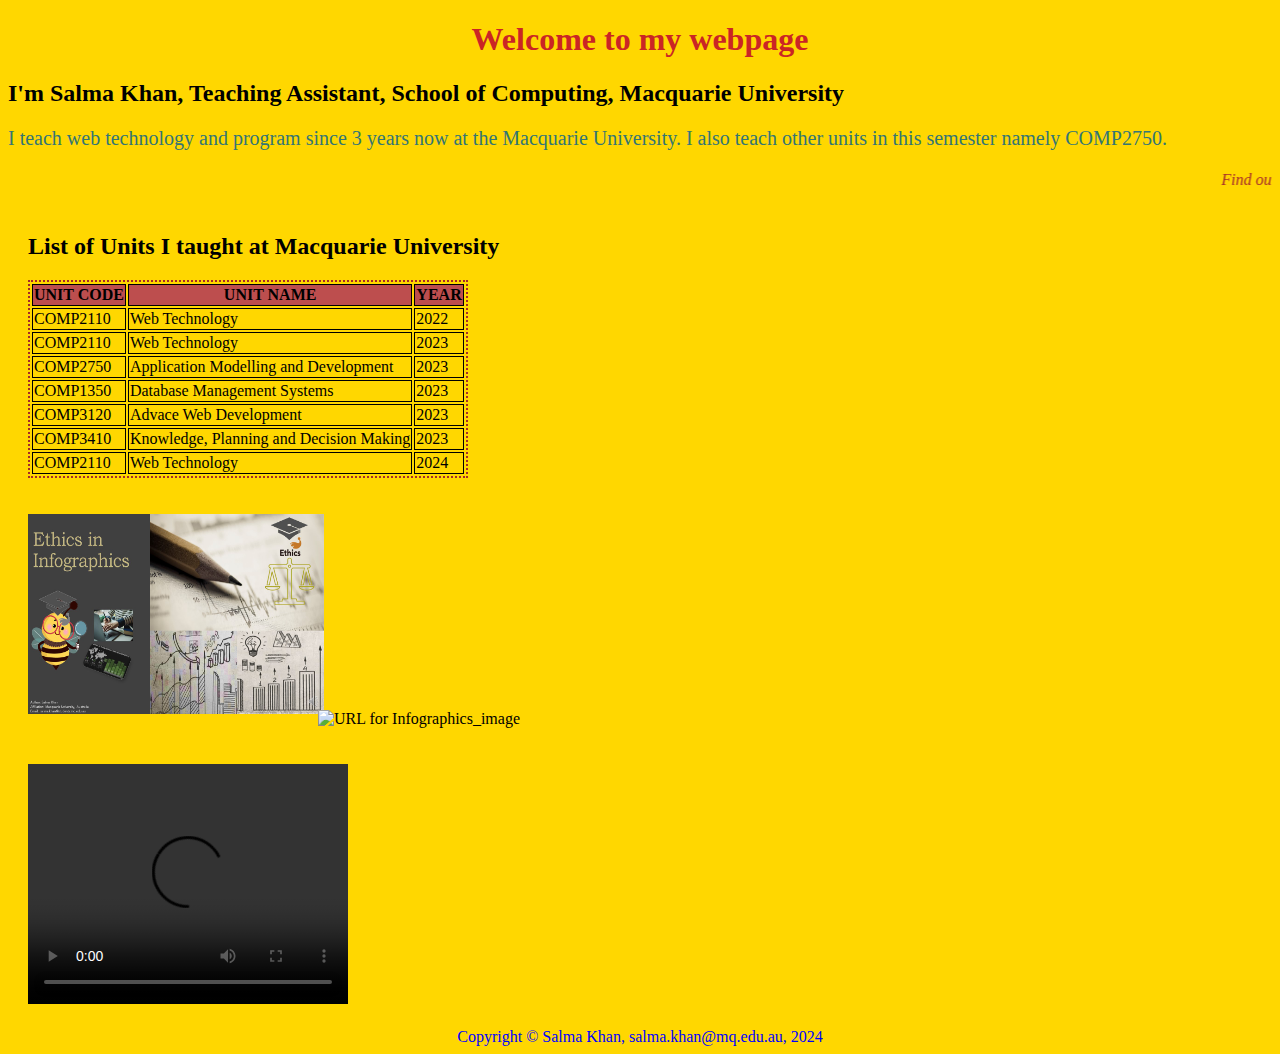
==== week2/index.html @ e1cb3139 "created a web page" ====
<!DOCTYPE html>
<html lang="en">
<head>
    <meta charset="UTF-8">  <!--UTF-8 stands for Unicode transformation format-->
    <meta name="viewport" content="width=device-width, initial-scale=1.0"> 
        <!-- The <meta> tag defines metadata about an HTML document. Metadata is data (information) about data.
        <meta> tags always go inside the <head> element, and are typically used to specify character set, page description, keywords, author of the document, and viewport settings.
        The browser's viewport is the area of the window in which web content can be seen.-->
    <title>Document</title>
    <link rel ="stylesheet" href="style.css">
</head>
<body>
    <header>
        <h1>Welcome to my webpage</h1>
        <h2> I'm Salma Khan, Teaching Assistant, School of Computing, Macquarie University</h2>
        <p> I teach web technology and program since 3 years now at the Macquarie University.
            I also teach other units in this semester namely COMP2750. 
        </p>
        <marquee><em> Find out more about me https://researchers.mq.edu.au/en/persons/salma-khan   </em> &#128512</marquee>
          
        <section id="units_section">
            <h2> List of Units I taught at Macquarie University</h2>
            <table id="units_table"> 
                <tr> 
                    <th>UNIT CODE</th>
                    <th>UNIT NAME</th>
                    <th>YEAR</th>
                </tr>
                <tr> 
                    <td>COMP2110</td>
                    <td>Web Technology</td>
                    <td>2022</td>
                </tr>
                <tr> 
                    <td>COMP2110</td>
                    <td>Web Technology</td>
                    <td>2023</td>
                </tr>
                <tr> 
                    <td>COMP2750</td>
                    <td>Application Modelling and Development</td>
                    <td>2023</td>
                </tr>
                <tr> 
                    <td>COMP1350</td>
                    <td>Database Management Systems</td>
                    <td>2023</td>
                </tr>
                <tr> 
                    <td>COMP3120</td>
                    <td>Advace Web Development</td>
                    <td>2023</td>
                </tr>
                <tr> 
                    <td>COMP3410</td>
                    <td>Knowledge, Planning and Decision Making</td>
                    <td>2023</td>
                </tr>
                <tr> 
                    <td>COMP2110</td>
                    <td>Web Technology</td>
                    <td>2024</td>
                </tr>
            </table>
        </section>
        <section>
            <figure>
                <img src = "images_videos/Infographics_image.jpg" alt="Infographics_image"/>
               <img src = "https://www.freepik.com/free-vector/professional-steps-infographic_5758246.htm#query=infographic&position=2&from_view=keyword&track=sph&uuid=7105a89f-2d9f-4d68-b5bf-7bc2f9f322e3" alt ="URL for Infographics_image"/>
              <!-- <img src = "https://creazilla.com/nodes/3151320-info-clipart"/> -->
            </figure>
        </section>
        <section id="video_section">
            <video width="320" height="240" controls>
                <source src ="images_videos/Infographics_video.mp4" type ="video/mp4">
                <source src ="https://www.youtube.com/watch?v=BPVMB096IRU" type ="video/mp4">
            </video>
        </section>
        <footer>
            Copyright &copy; Salma Khan, salma.khan@mq.edu.au, 2024
        </footer>
    </header>
</body>
</html>
---- week2/style.css ----
body {
    background-color: gold;
    font-family: Georgia, 'Times New Roman', Times, serif;
}

img {
    height:200px;
    width:25%;
    margin-left:-30px;
    padding: 10px;
}

#units_section {
    margin:10px;
    padding: 10px;
}

#units_table {
    border-style:dotted;
    border-width: 2px;
    border-color: brown;
    tr:hover {background-color:burlywood}
    tr:nth-child(1) {background-color: #bd4e4e;}
}

#unit-table, th, td {
    border:1px solid;
    
}

em{
    color: brown;
}

p{
    font-size: 20px;
    font-family:'Times New Roman', Times, serif
    font-style: italic;
    color:rgb(51, 117, 117);
}
h1{
    color: #ca2525;
    text-align: center;
}
footer{
    text-align: center;
    color: blue;
}

#video_section{
    margin: 10px;
    padding: 10px;
}
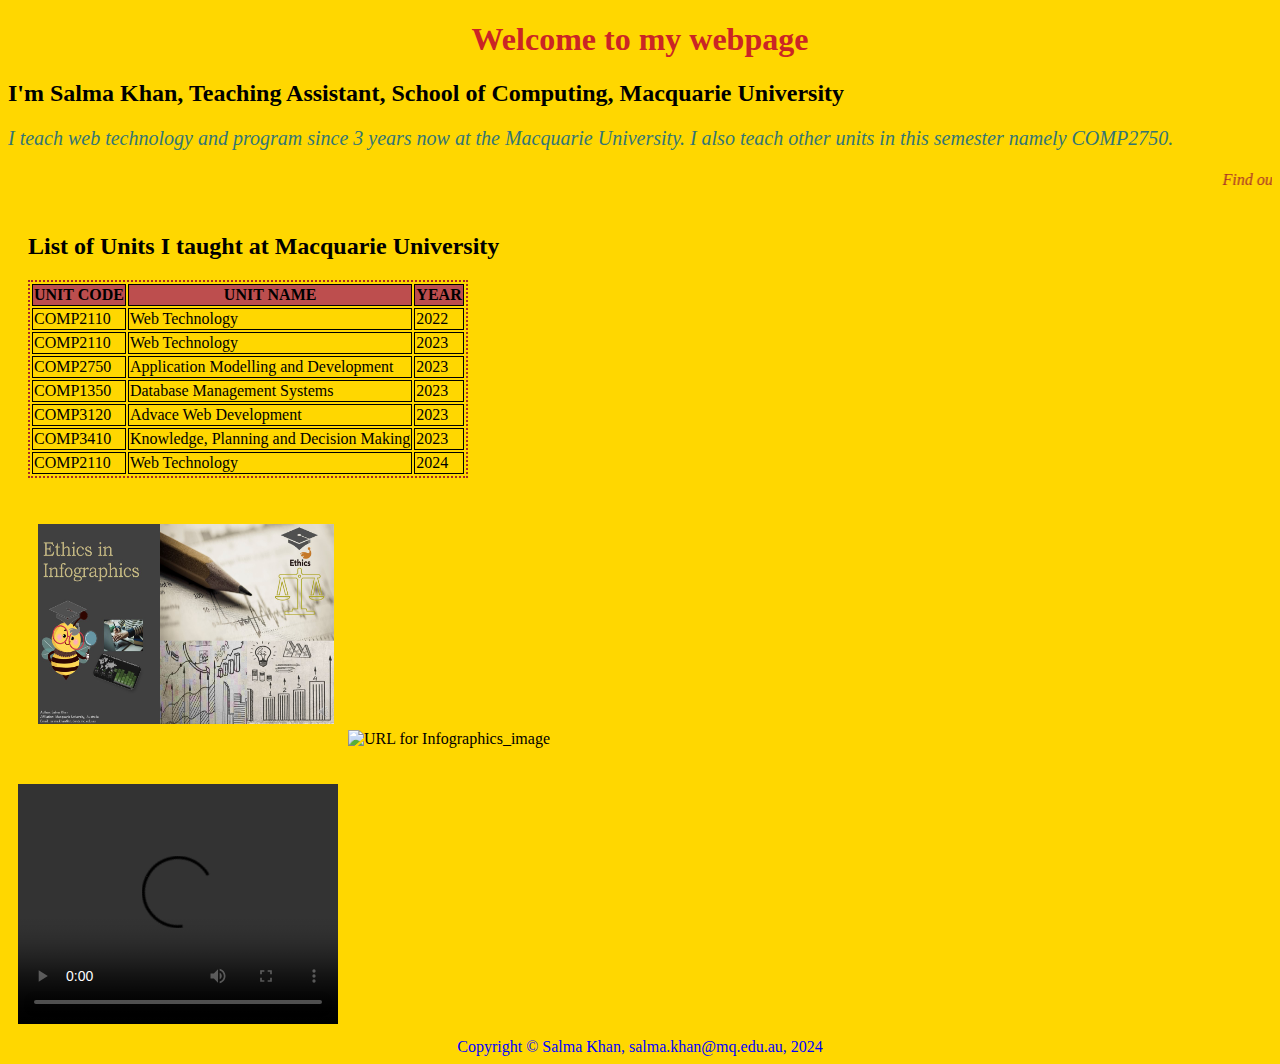
==== commit 21430ea2: "added image and video URLs" ====
--- a/week2/index.html
+++ b/week2/index.html
@@ -16,7 +16,7 @@
         <p> I teach web technology and program since 3 years now at the Macquarie University.
             I also teach other units in this semester namely COMP2750. 
         </p>
-        <marquee><em> Find out more about me https://researchers.mq.edu.au/en/persons/salma-khan   </em> &#128512</marquee>
+        <marquee><em> Find out more about me click here </em> <a href="https://researchers.mq.edu.au/en/persons/salma-khan/">Salma Khan </a>  &#128512</marquee>
           
         <section id="units_section">
             <h2> List of Units I taught at Macquarie University</h2>
@@ -64,18 +64,19 @@
             </table>
         </section>
         <section>
+            <!-- Hot to add image tag watch this video https://www.youtube.com/watch?v=DWkyuVOg41E -->
             <figure>
-                <img src = "images_videos/Infographics_image.jpg" alt="Infographics_image"/>
-               <img src = "https://www.freepik.com/free-vector/professional-steps-infographic_5758246.htm#query=infographic&position=2&from_view=keyword&track=sph&uuid=7105a89f-2d9f-4d68-b5bf-7bc2f9f322e3" alt ="URL for Infographics_image"/>
-              <!-- <img src = "https://creazilla.com/nodes/3151320-info-clipart"/> -->
+               <img src = "images_videos/Infographics_image.jpg" alt="Infographics_image"/> 
+               <img src = "https://media.istockphoto.com/id/1357188352/vector/data-analytics-icons-monoline-series.jpg?s=1024x1024&w=is&k=20&c=ol1Bq6gdy2yE-IGRhbefRJeTm6Wv_gwJ8TDLX4UbNvk=" alt ="URL for Infographics_image"/>
             </figure>
         </section>
         <section id="video_section">
             <video width="320" height="240" controls>
                 <source src ="images_videos/Infographics_video.mp4" type ="video/mp4">
-                <source src ="https://www.youtube.com/watch?v=BPVMB096IRU" type ="video/mp4">
+                <source src ="https://www.youtube.com/embed/s8qjmImu1LQ">
             </video>
-        </section>
+                <embed style="width:280px; height:210px;" src ="https://www.youtube.com/embed/s8qjmImu1LQ"> </embed>
+         </section>
         <footer>
             Copyright &copy; Salma Khan, salma.khan@mq.edu.au, 2024
         </footer>
--- a/week2/style.css
+++ b/week2/style.css
@@ -7,7 +7,7 @@
     height:200px;
     width:25%;
     margin-left:-30px;
-    padding: 10px;
+    padding: 20px;
 }
 
 #units_section {
@@ -34,7 +34,7 @@
 
 p{
     font-size: 20px;
-    font-family:'Times New Roman', Times, serif
+    font-family:'Times New Roman', Times, serif;
     font-style: italic;
     color:rgb(51, 117, 117);
 }
@@ -49,5 +49,5 @@
 
 #video_section{
     margin: 10px;
-    padding: 10px;
+    
 }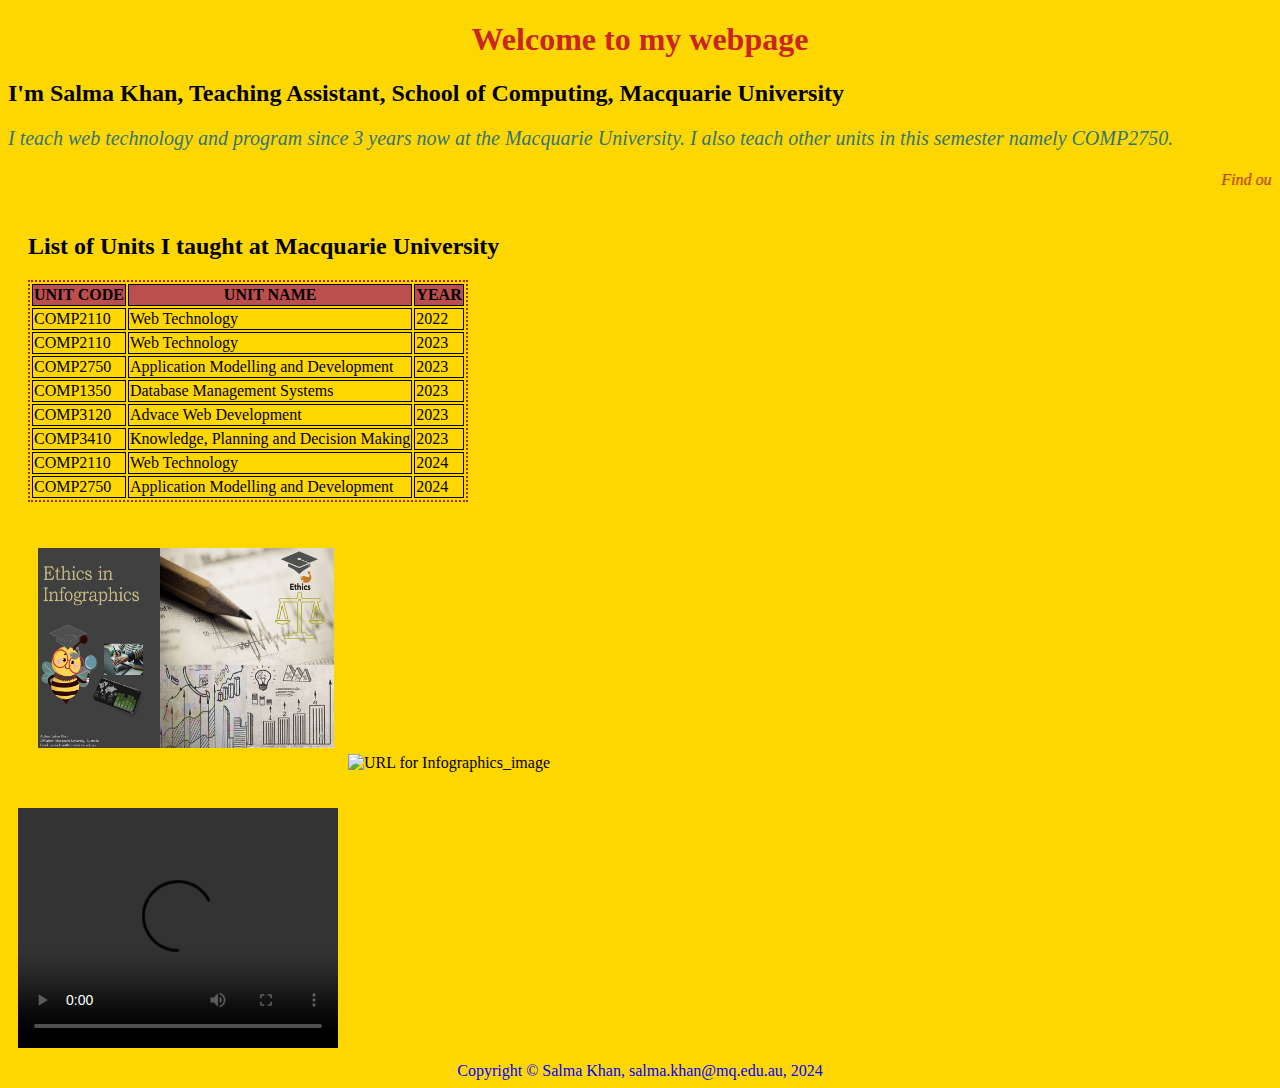
==== commit 279cee8c: "CSS zen garder css updated" ====
--- a/week2/index.html
+++ b/week2/index.html
@@ -16,7 +16,7 @@
         <p> I teach web technology and program since 3 years now at the Macquarie University.
             I also teach other units in this semester namely COMP2750. 
         </p>
-        <marquee><em> Find out more about me click here </em> <a href="https://researchers.mq.edu.au/en/persons/salma-khan/">Salma Khan </a>  &#128512</marquee>
+        <marquee><em> Find out more about me click here: </em> <a href="https://researchers.mq.edu.au/en/persons/salma-khan/">Salma Khan </a>  &#128512</marquee>
           
         <section id="units_section">
             <h2> List of Units I taught at Macquarie University</h2>
@@ -61,6 +61,11 @@
                     <td>Web Technology</td>
                     <td>2024</td>
                 </tr>
+                <tr> 
+                    <td>COMP2750</td>
+                    <td>Application Modelling and Development</td>
+                    <td>2024</td>
+                </tr>
             </table>
         </section>
         <section>
